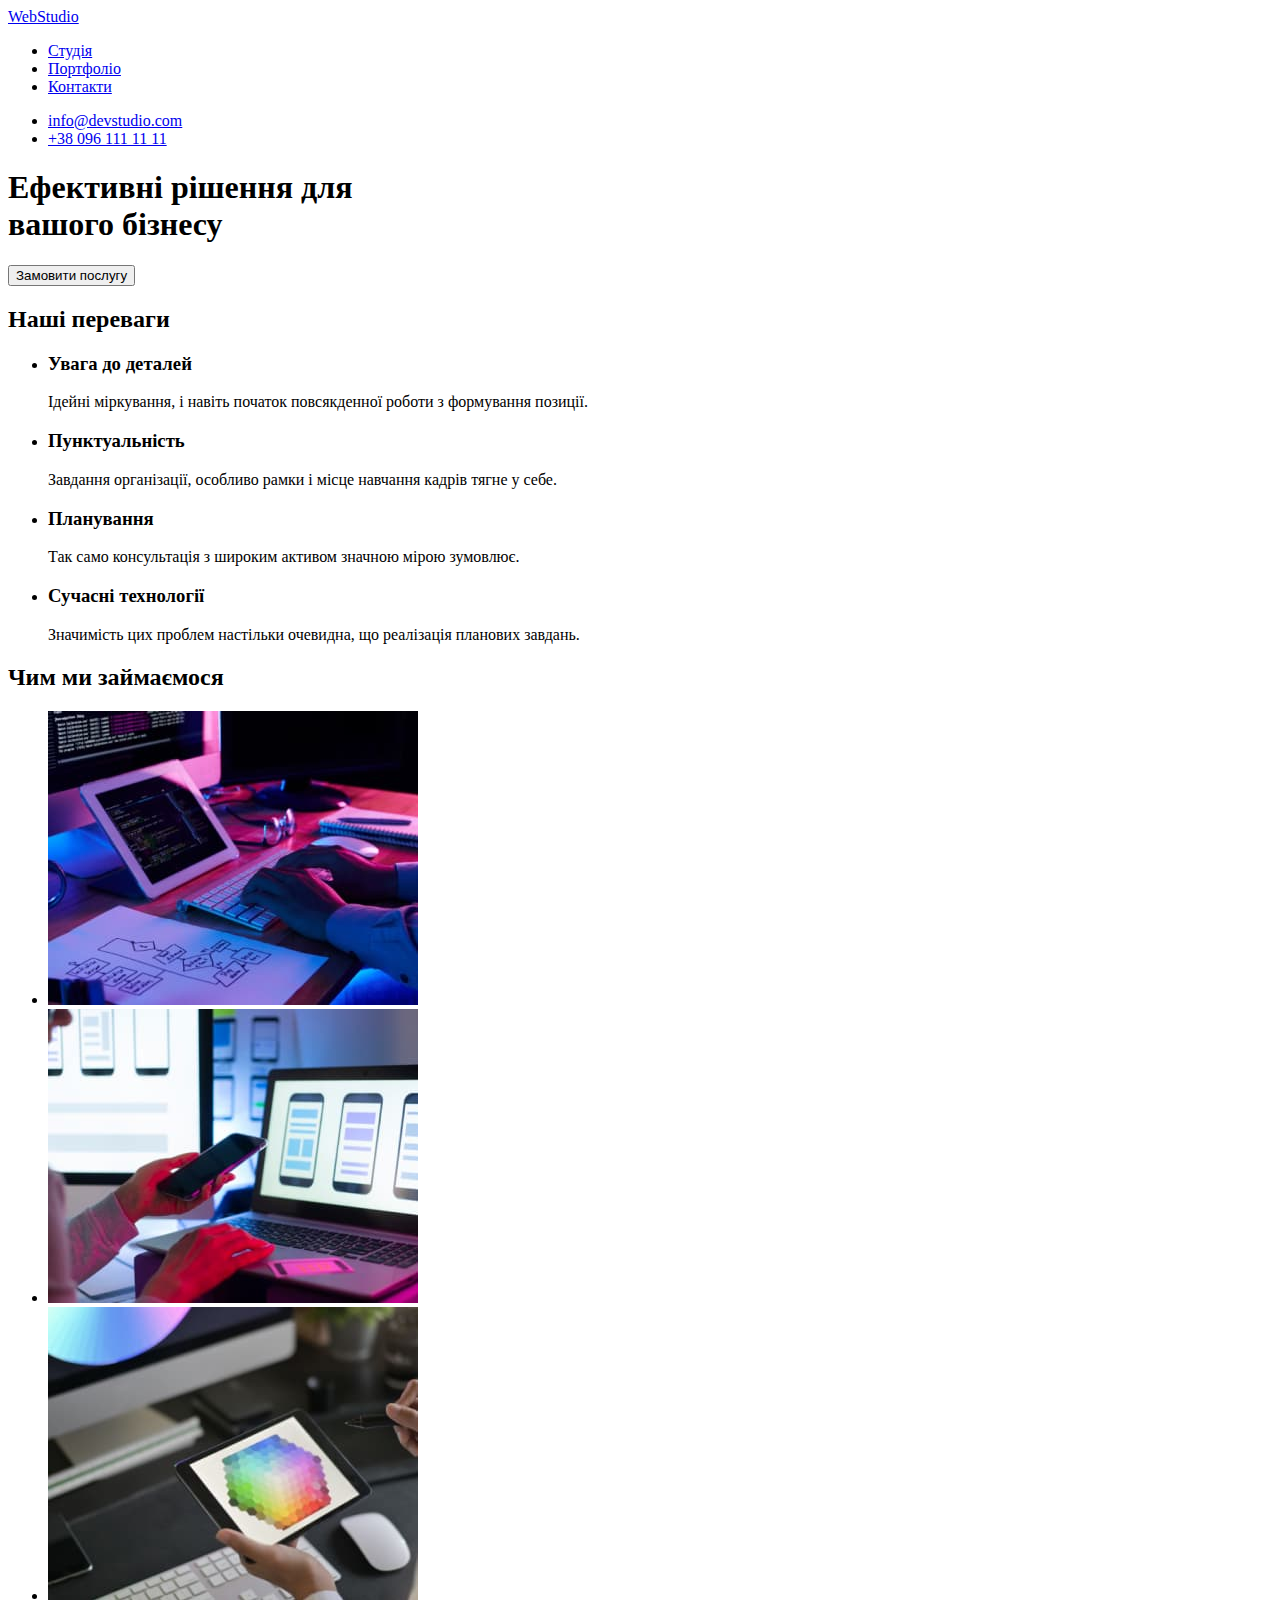
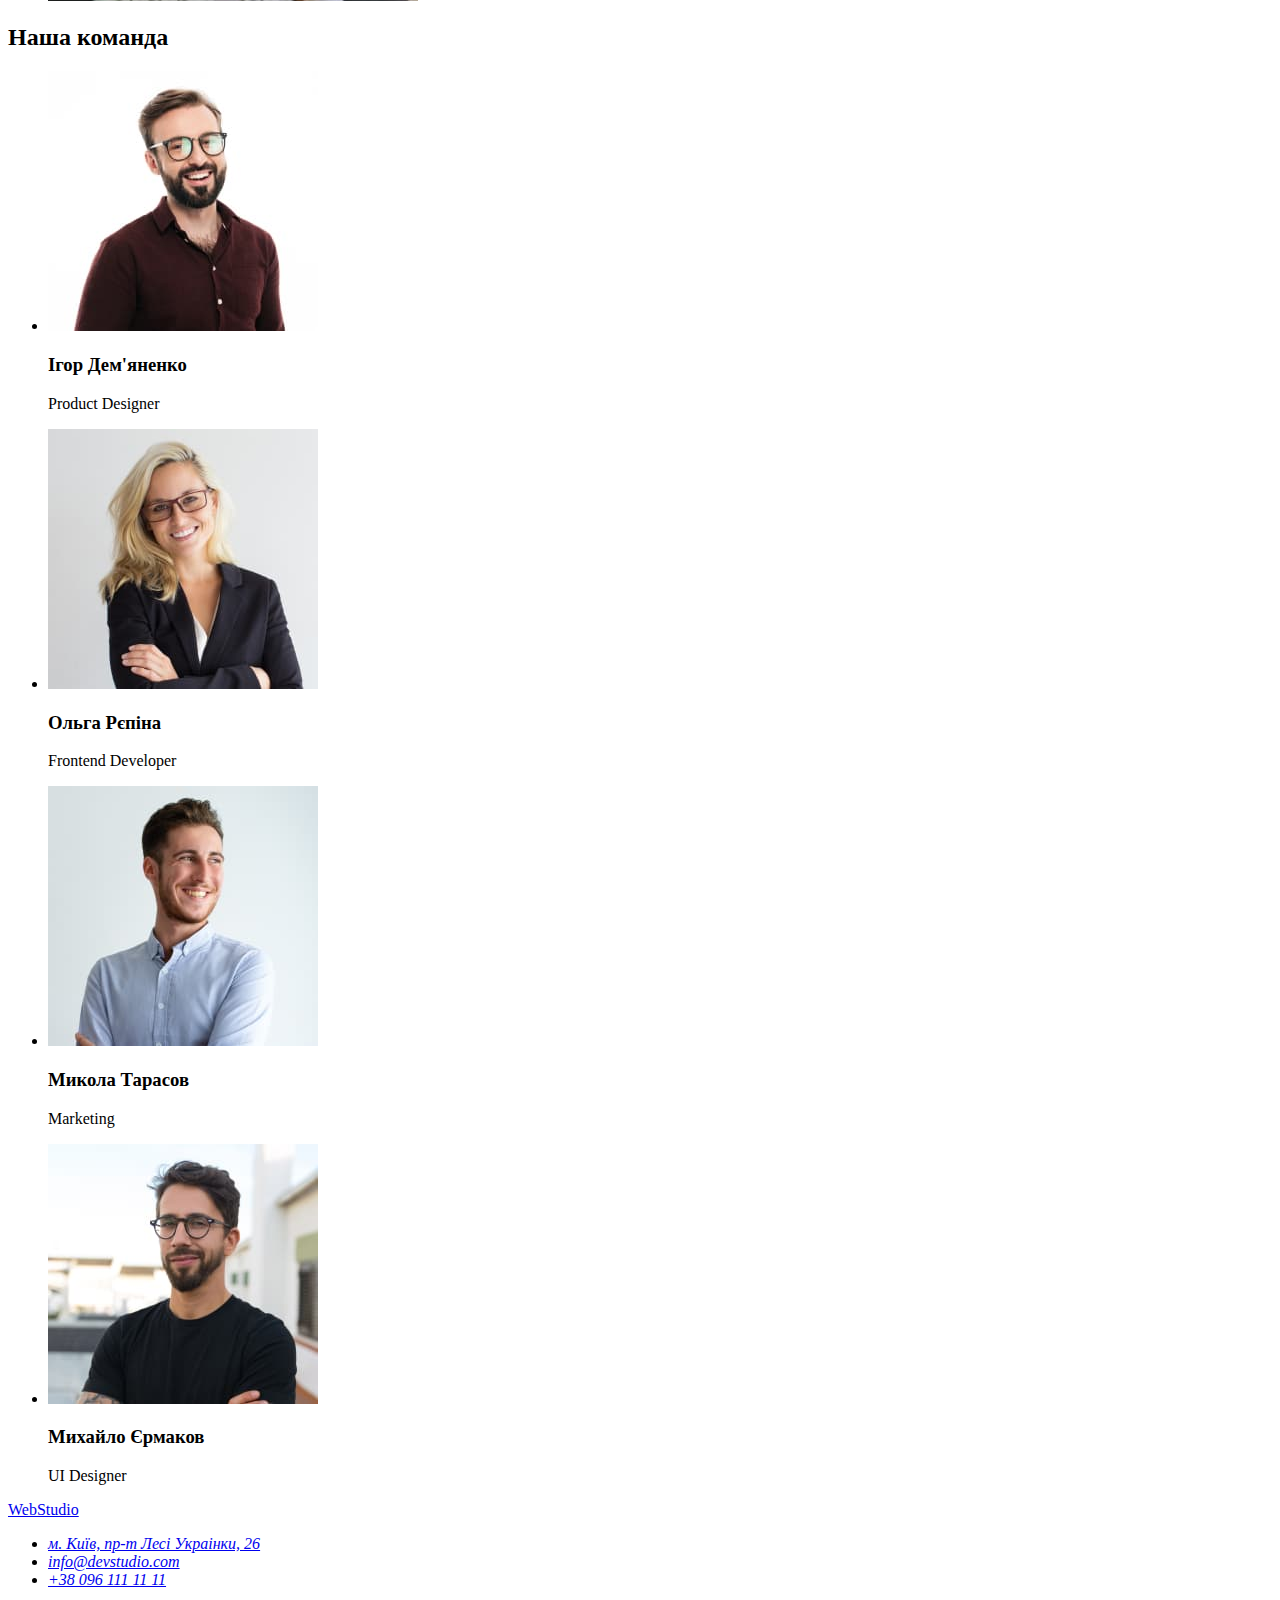
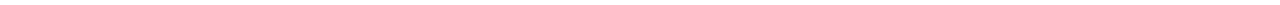
==== index.html @ ffdded72 "copy hw-01" ====
<!DOCTYPE html>
<html lang="uk">

<head>
    <meta charset="UTF-8">
    <meta http-equiv="X-UA-Compatible" content="IE=edge">
    <meta name="viewport" content="width=device-width, initial-scale=1.0">
    <title>Document</title>
</head>

<body>
    <header>
        <nav>
            <a href="./index.html">WebStudio</a>
            <ul>
                <li><a href="#">Студія</a></li>
                <li><a href="#">Портфоліо</a></li>
                <li><a href="#">Контакти</a></li>
            </ul>
        </nav>
        <ul>
            <li><a href="mailto:info@devstudio.com" lang="en">info@devstudio.com</a></li>
            <li><a href="tel:+380961111111">+38 096 111 11 11</a></li>
        </ul>
    </header>
    <main>
        <section>
            <h1>Ефективні рішення для <br> вашого бізнесу</h1>
            <button type="button">Замовити послугу</button>
        </section>
        <section>
            <h2>Наші переваги</h2>
            <ul>
                <li>
                    <h3>Увага до деталей</h3>
                    <p>Ідейні міркування, і навіть початок повсякденної роботи з формування позиції.</p>
                </li>
                <li>
                    <h3>Пунктуальність</h3>
                    <p>Завдання організації, особливо рамки і місце навчання кадрів тягне у себе.</p>
                </li>
                <li>
                    <h3>Планування</h3>
                    <p>Так само консультація з широким активом значною мірою зумовлює.</p>
                </li>
                <li>
                    <h3>Сучасні технології</h3>
                    <p>Значимість цих проблем настільки очевидна, що реалізація планових завдань.</p>
                </li>
            </ul>
        </section>
        <section>
            <h2>Чим ми займаємося</h2>
            <ul>
                <li>
                    <img src="./images/desktop.jpg" alt="розробка програм" width="370">
                </li>
                <li>
                    <img src="./images/mobile.jpg" alt="створення мобільних додатків" width="370">
                </li>
                <li>
                    <img src="./images/design.jpg" alt="розробка дизайну" width="370">
                </li>
            </ul>
        </section>
        <section>
            <h2>Наша команда</h2>
            <ul>
                <li>
                    <img src="./images/product_designer.jpg" alt="на фото посміхається хлопець в коричневій рубашці та окулярах" width="270">
                    <h3>Ігор Дем'яненко</h3>
                    <p lang="en" >Product Designer</p>
                </li>
                <li>
                    <img src="./images/frontend_developer.jpg" alt="на фото задоволена та стильно одягнена білявка в окулярах" width="270">
                    <h3>Ольга Рєпіна</h3>
                    <p lang="en">Frontend Developer</p>
                </li>
                <li>
                    <img src="./images/marketing.jpg" alt="на фото посміхається хлопець у світлій сорочці" width="270">
                    <h3>Микола Тарасов</h3>
                    <p lang="en">Marketing</p>
                </li>
                <li>
                    <img src="./images/ui_designer.jpg" alt="на фото хлопець у чорній футболці та окулярах з загадковим поглядом">
                    <h3>Михайло Єрмаков</h3>
                    <p lang="en">UI Designer</p>
                </li>
            </ul>
        </section>
    </main>
    <footer>
        <a href="./index.html">WebStudio</a>
        <address>
            <ul>
                <li>
                    <a href="https://goo.gl/maps/CPtrU1FHBa2aNyZL9" target="_blank" rel="noopener noreferrer nofollow">м. Київ, пр-т Лесі Украінки, 26</a>
                </li>
                <li>
                    <a href="mailto:info@devstudio.com" lang="en">info@devstudio.com</a>
                </li>
                <li>
                    <a href="tel:+380961111111">+38 096 111 11 11</a>
                </li>
            </ul>
          
        </address>
    </footer>
</body>

</html>
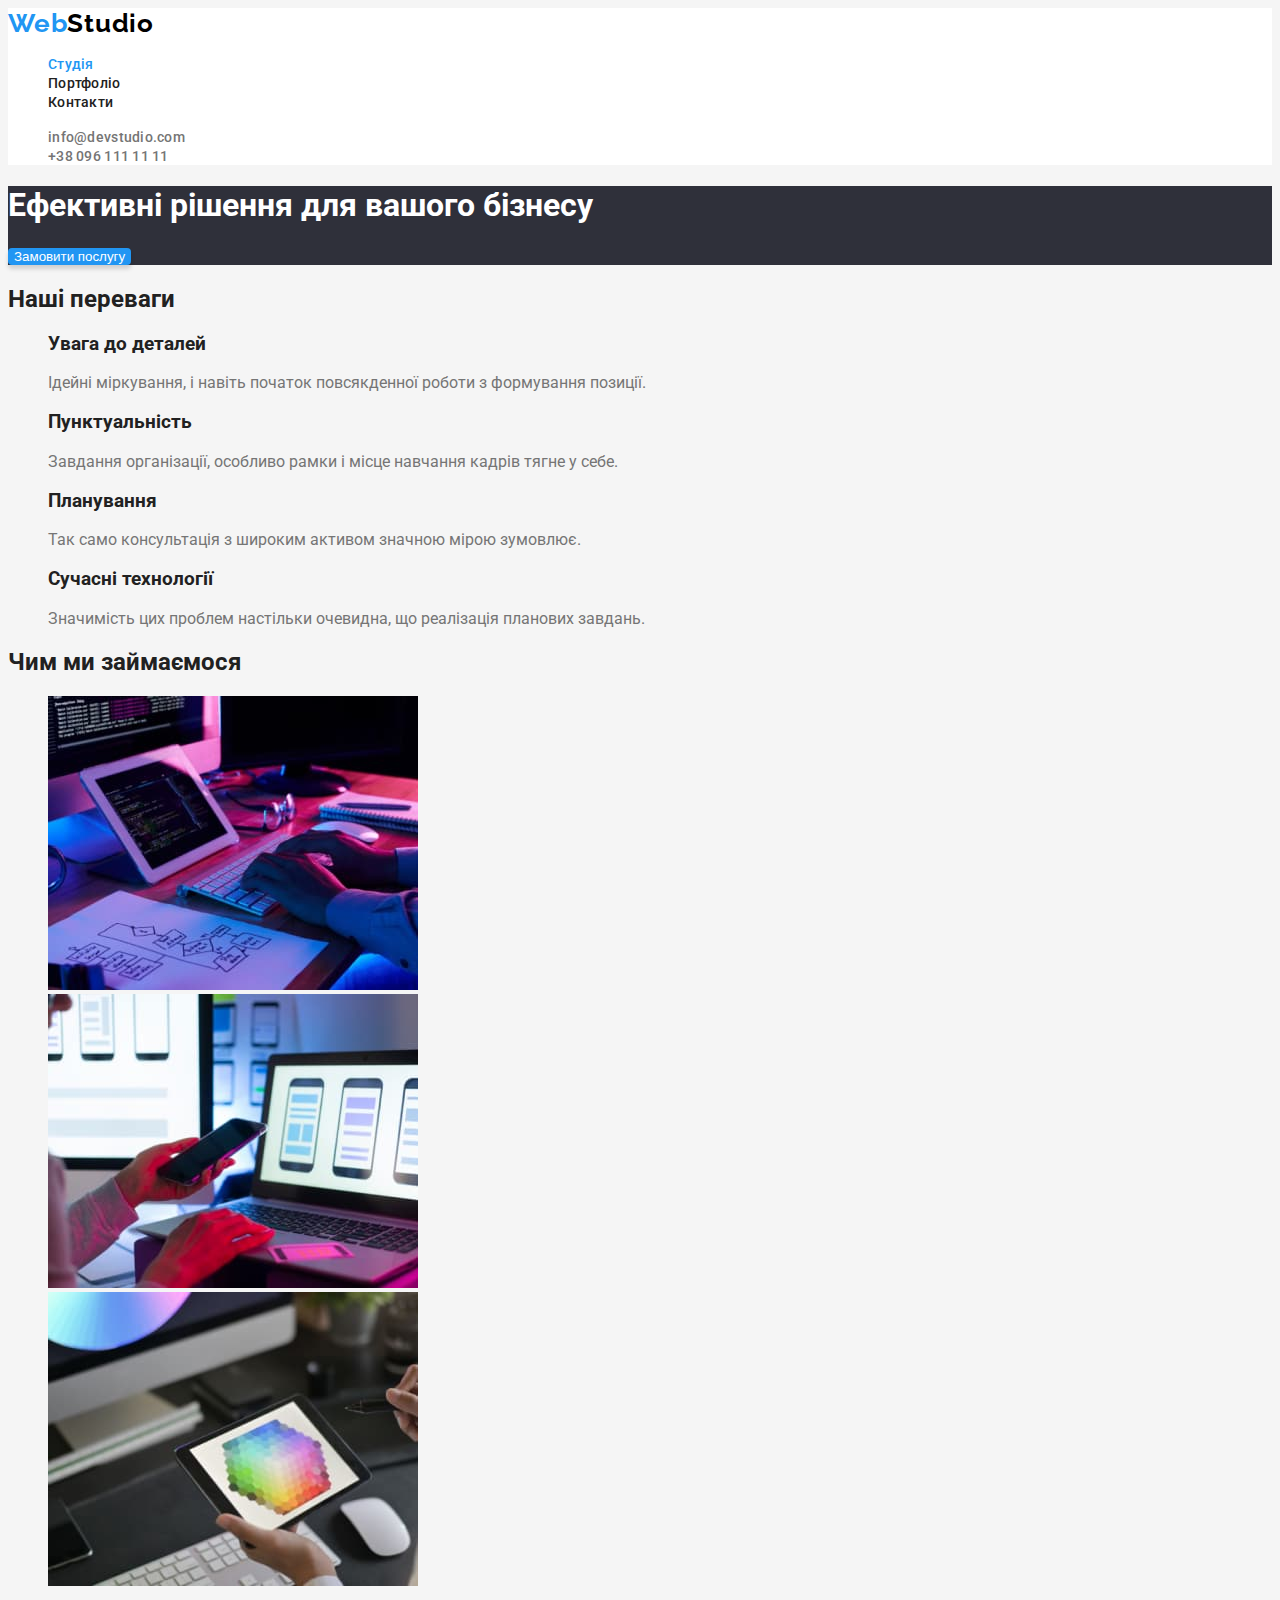
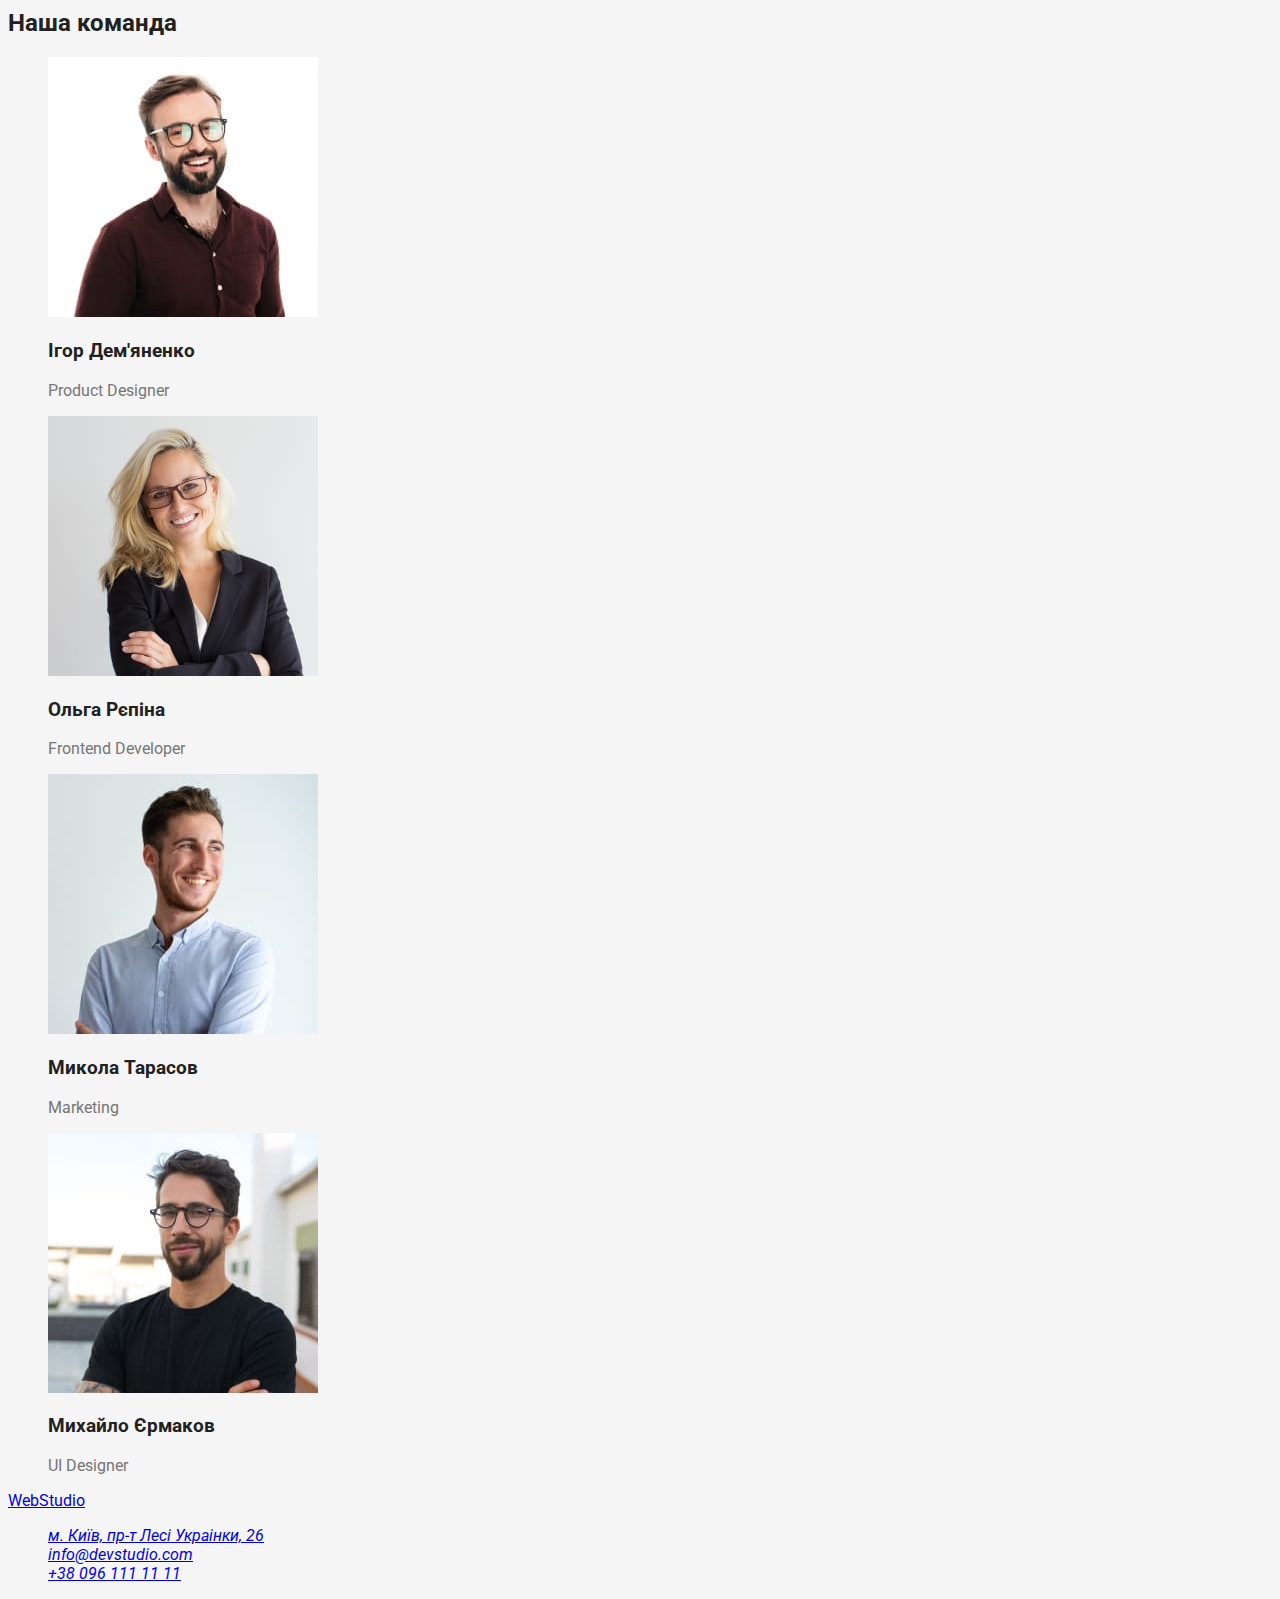
==== commit d21385ef: "added styles.css" ====
--- a/index.html
+++ b/index.html
@@ -5,53 +5,61 @@
     <meta charset="UTF-8">
     <meta http-equiv="X-UA-Compatible" content="IE=edge">
     <meta name="viewport" content="width=device-width, initial-scale=1.0">
+    <link rel="preconnect" href="https://fonts.googleapis.com">
+    <link rel="preconnect" href="https://fonts.gstatic.com" crossorigin>
+    <link href="https://fonts.googleapis.com/css2?family=Raleway:wght@700&family=Roboto:wght@400;500;700;900&display=swap"
+        rel="stylesheet">
+    <link rel="stylesheet" href="./css/styles.css">
     <title>Document</title>
 </head>
 
 <body>
-    <header>
+    <header class="const">
         <nav>
-            <a href="./index.html">WebStudio</a>
-            <ul>
-                <li><a href="#">Студія</a></li>
-                <li><a href="#">Портфоліо</a></li>
-                <li><a href="#">Контакти</a></li>
+            <a href="./index.html" class="logo"><span class="logo-accent">Web</span>Studio</a>
+            <ul class="site-nav list">
+                <li><a href="./index.html" class="link-primary link">Студія</a></li>
+                <li><a href="./portfolio.html" class="link">Портфоліо</a></li>
+                <li><a href="#" class="link">Контакти</a></li>
             </ul>
         </nav>
-        <ul>
-            <li><a href="mailto:info@devstudio.com" lang="en">info@devstudio.com</a></li>
-            <li><a href="tel:+380961111111">+38 096 111 11 11</a></li>
+        <ul class="list">
+            <li><a href="mailto:info@devstudio.com" lang="en" class="link">info@devstudio.com</a></li>
+            <li><a href="tel:+380961111111" class="link">+38 096 111 11 11</a></li>
         </ul>
     </header>
     <main>
-        <section>
-            <h1>Ефективні рішення для <br> вашого бізнесу</h1>
-            <button type="button">Замовити послугу</button>
+        <!-- hero-->
+        <section class="hero">
+            <h1 class="hero-title">Ефективні рішення для вашого бізнесу</h1>
+            <button type="button" class="button-primary">Замовити послугу</button>
         </section>
-        <section>
-            <h2>Наші переваги</h2>
-            <ul>
+        <!--переваги-->
+        <section class="section">
+            <h2 class="section-title">Наші переваги</h2>
+            <ul class="list feature-list">
                 <li>
-                    <h3>Увага до деталей</h3>
+                    <h3 class="title">Увага до деталей</h3>
                     <p>Ідейні міркування, і навіть початок повсякденної роботи з формування позиції.</p>
                 </li>
                 <li>
-                    <h3>Пунктуальність</h3>
+                    <h3 class="title">Пунктуальність</h3>
                     <p>Завдання організації, особливо рамки і місце навчання кадрів тягне у себе.</p>
                 </li>
                 <li>
-                    <h3>Планування</h3>
+                    <h3 class="title">Планування</h3>
                     <p>Так само консультація з широким активом значною мірою зумовлює.</p>
                 </li>
                 <li>
-                    <h3>Сучасні технології</h3>
+                    <h3 class="title">Сучасні технології</h3>
                     <p>Значимість цих проблем настільки очевидна, що реалізація планових завдань.</p>
                 </li>
             </ul>
         </section>
-        <section>
-            <h2>Чим ми займаємося</h2>
-            <ul>
+        <!--що ми робимо-->
+        <section class="section">
+            <h2 class="section-title">Чим ми займаємося</h2>
+            <ul class="list work-list">
                 <li>
                     <img src="./images/desktop.jpg" alt="розробка програм" width="370">
                 </li>
@@ -63,27 +71,28 @@
                 </li>
             </ul>
         </section>
-        <section>
-            <h2>Наша команда</h2>
-            <ul>
+        <!--наша команда-->
+        <section class="section">
+            <h2 class="section-title">Наша команда</h2>
+            <ul class="list team-list">
                 <li>
-                    <img src="./images/product_designer.jpg" alt="на фото посміхається хлопець в коричневій рубашці та окулярах" width="270">
-                    <h3>Ігор Дем'яненко</h3>
+                    <img src="./images/product-designer.jpg" alt="на фото посміхається хлопець в коричневій рубашці та окулярах" width="270">
+                    <h3 class="title">Ігор Дем'яненко</h3>
                     <p lang="en" >Product Designer</p>
                 </li>
                 <li>
-                    <img src="./images/frontend_developer.jpg" alt="на фото задоволена та стильно одягнена білявка в окулярах" width="270">
-                    <h3>Ольга Рєпіна</h3>
+                    <img src="./images/frontend-developer.jpg" alt="на фото задоволена та стильно одягнена білявка в окулярах" width="270">
+                    <h3 class="title">Ольга Рєпіна</h3>
                     <p lang="en">Frontend Developer</p>
                 </li>
                 <li>
                     <img src="./images/marketing.jpg" alt="на фото посміхається хлопець у світлій сорочці" width="270">
-                    <h3>Микола Тарасов</h3>
+                    <h3 class="title">Микола Тарасов</h3>
                     <p lang="en">Marketing</p>
                 </li>
                 <li>
-                    <img src="./images/ui_designer.jpg" alt="на фото хлопець у чорній футболці та окулярах з загадковим поглядом">
-                    <h3>Михайло Єрмаков</h3>
+                    <img src="./images/ui-designer.jpg" alt="на фото хлопець у чорній футболці та окулярах з загадковим поглядом">
+                    <h3 class="title">Михайло Єрмаков</h3>
                     <p lang="en">UI Designer</p>
                 </li>
             </ul>
@@ -92,7 +101,7 @@
     <footer>
         <a href="./index.html">WebStudio</a>
         <address>
-            <ul>
+            <ul class="list">
                 <li>
                     <a href="https://goo.gl/maps/CPtrU1FHBa2aNyZL9" target="_blank" rel="noopener noreferrer nofollow">м. Київ, пр-т Лесі Украінки, 26</a>
                 </li>
--- a/css/styles.css
+++ b/css/styles.css
@@ -0,0 +1,102 @@
+:root {
+    --primary-text-color: #757575;
+    --title-text-color: #212121;
+    --accent-color: #2196F3;
+    --primary-bg-color: #F5F5F5;
+    --second-bg-color: #2F303A;
+    --white-color: #FFFFFF;
+}
+/* білий rgba(255, 255, 255, 0.6) */
+/* bg-color footer hero: #2F303A; */
+
+body {
+    font-family: 'Roboto', sans-serif;
+    color: var(--primary-text-color);
+    background-color: var(--primary-bg-color);
+}
+
+.const {
+    background-color: #FFFFFF;
+}
+
+.logo {
+    font-family: 'Raleway', sans-serif;
+    font-weight: 700; 
+    font-size: 26px;
+    line-height: 1,1923;
+    letter-spacing: 0.03em;
+    color: #000000;
+    text-decoration: none;
+}
+.logo-accent {
+    color: var(--accent-color);
+}  
+
+/* site nav */
+
+.link {
+    font-weight: 500;
+    font-size: 14px;
+    line-height: 1,1428;
+    letter-spacing: 0.02em;
+    text-decoration: none;
+    color: currentColor;
+} 
+
+.site-nav .link {
+    color: var(--title-text-color);
+}
+.site-nav .link-primary,
+.link:hover,
+.link:focus {
+    color: var(--accent-color);
+}
+
+/* секції та секції-заголовки */
+
+.hero {
+    background-color: var(--second-bg-color);
+}
+.hero-title{
+    color: var(--white-color);
+}
+/* не знаю чому не підключається і не спрацьовує клас */
+
+.button {
+    color: var(--title-text-color);
+    background: #F5F4FA;
+    border-radius: 4px;
+    border: none;
+}
+.button-primary {
+    color: var(--white-color);
+    background-color: var(--accent-color);
+    box-shadow: 0px 4px 4px rgba(0, 0, 0, 0.15);
+    border-radius: 4px;
+    border: none;
+}
+.button:hover,
+.button:focus {
+    color: var(--white-color);
+    background-color: var(--accent-color);
+}
+
+.section {
+
+}
+.list {
+    list-style: none;
+}
+.section-title {
+    color: var(--title-text-color);
+}
+.feature-list .title,
+.team-list .title {
+    color: var(--title-text-color);
+}
+
+/* page portfolio.html */
+
+
+
+
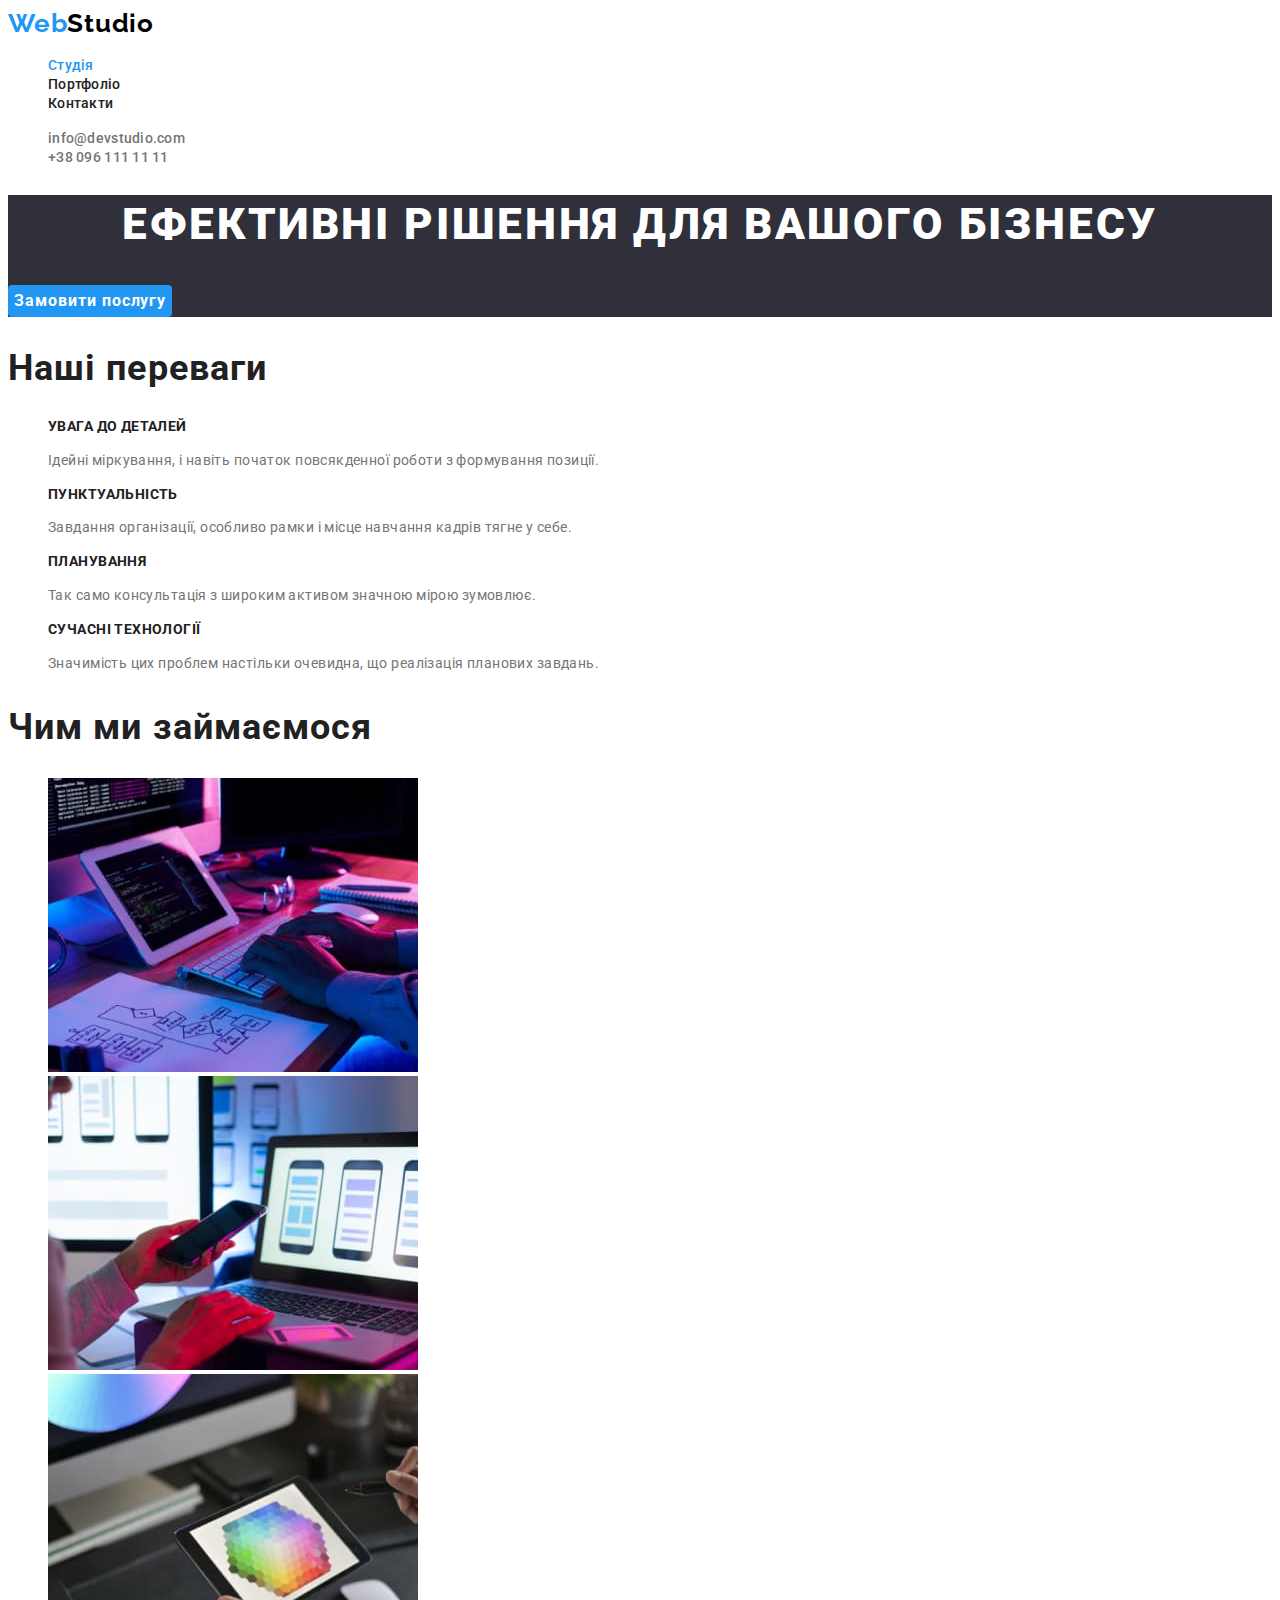
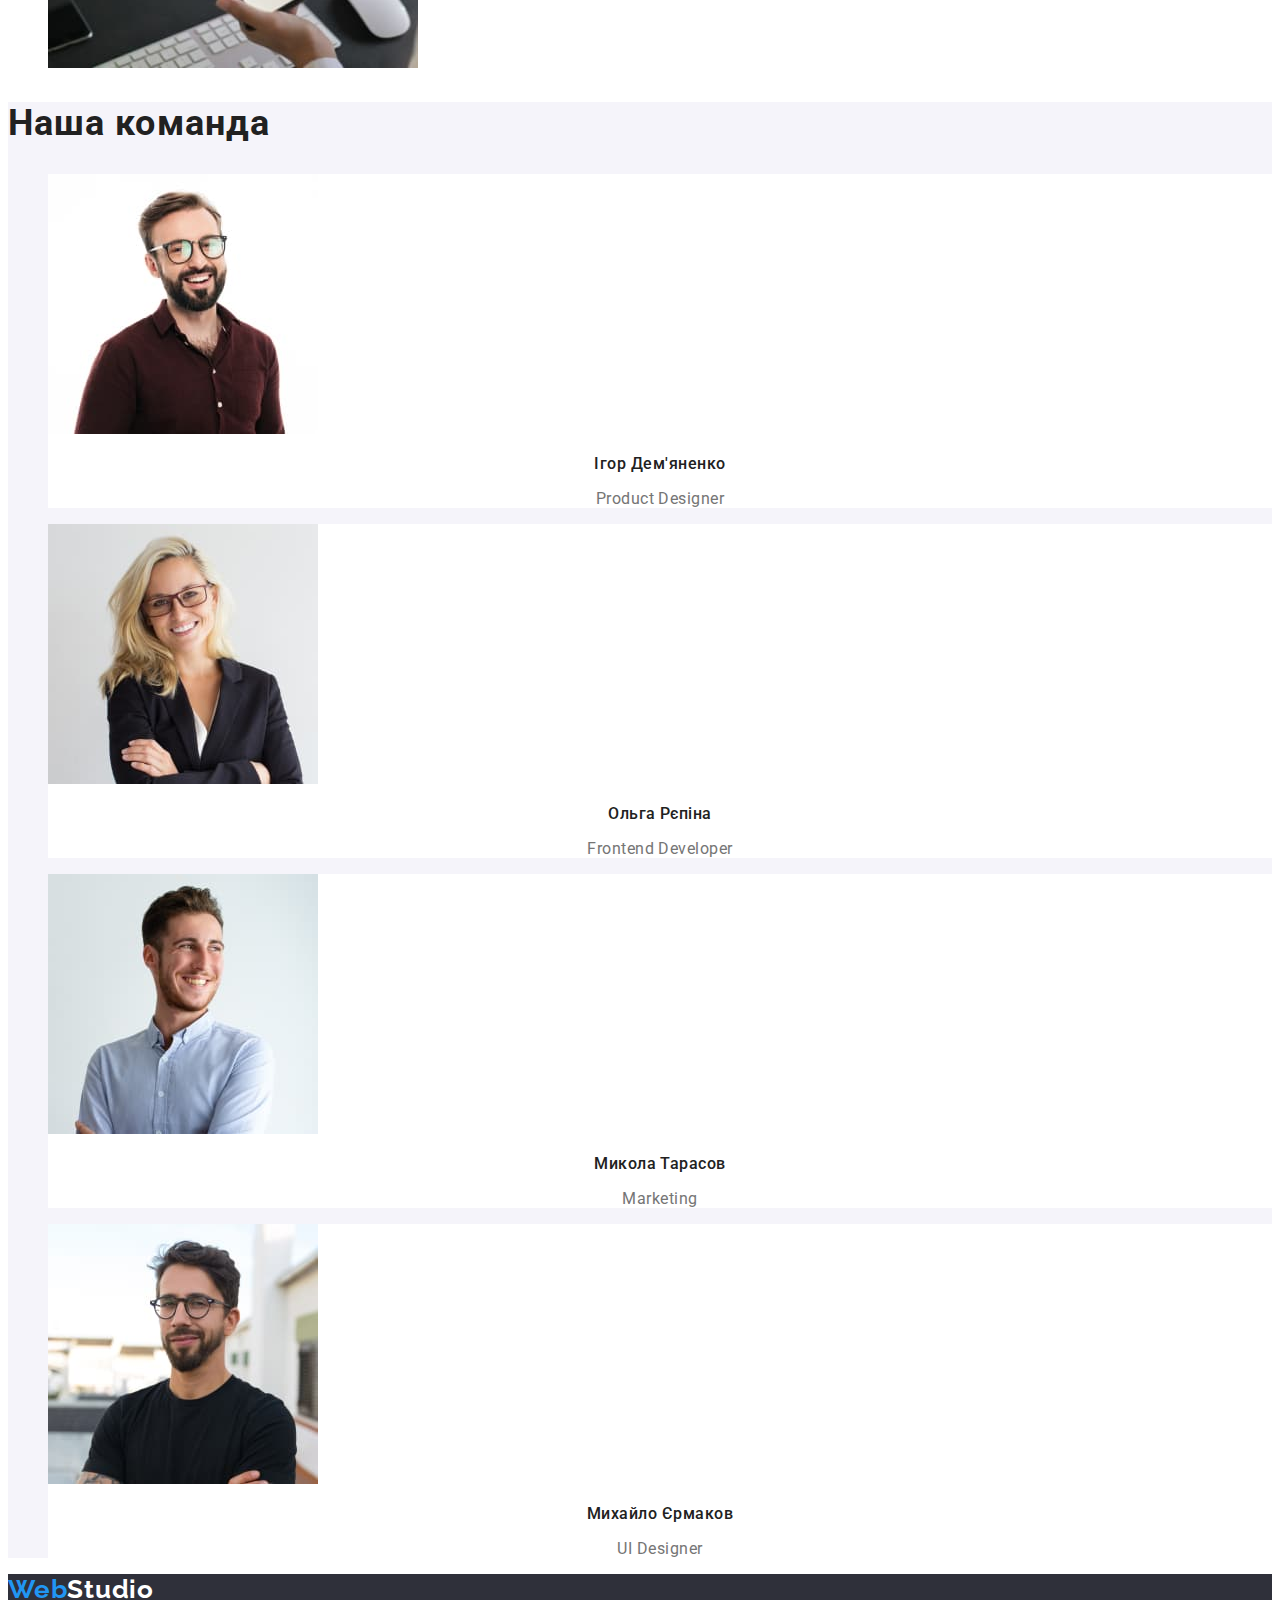
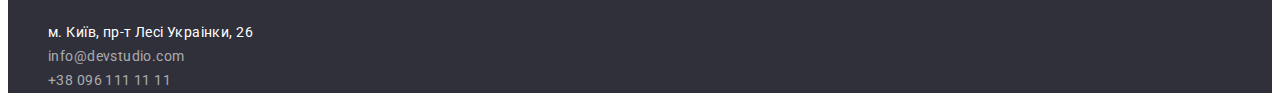
==== commit 004c6da4: "edited html&css" ====
--- a/index.html
+++ b/index.html
@@ -5,20 +5,20 @@
     <meta charset="UTF-8">
     <meta http-equiv="X-UA-Compatible" content="IE=edge">
     <meta name="viewport" content="width=device-width, initial-scale=1.0">
+    <title>Document</title>
     <link rel="preconnect" href="https://fonts.googleapis.com">
     <link rel="preconnect" href="https://fonts.gstatic.com" crossorigin>
     <link href="https://fonts.googleapis.com/css2?family=Raleway:wght@700&family=Roboto:wght@400;500;700;900&display=swap"
         rel="stylesheet">
     <link rel="stylesheet" href="./css/styles.css">
-    <title>Document</title>
 </head>
 
 <body>
-    <header class="const">
+    <header class="hat">
         <nav>
-            <a href="./index.html" class="logo"><span class="logo-accent">Web</span>Studio</a>
+            <a href="./index.html" class="logo">Web<span class="black-studio">Studio</span></a>
             <ul class="site-nav list">
-                <li><a href="./index.html" class="link-primary link">Студія</a></li>
+                <li><a href="./index.html" class="link current">Студія</a></li>
                 <li><a href="./portfolio.html" class="link">Портфоліо</a></li>
                 <li><a href="#" class="link">Контакти</a></li>
             </ul>
@@ -29,90 +29,116 @@
         </ul>
     </header>
     <main>
-        <!-- hero-->
+        <!------------------------------------hero------------------------------------>
         <section class="hero">
             <h1 class="hero-title">Ефективні рішення для вашого бізнесу</h1>
-            <button type="button" class="button-primary">Замовити послугу</button>
+            <button type="button" class="button-accent">Замовити послугу</button>
         </section>
-        <!--переваги-->
-        <section class="section">
-            <h2 class="section-title">Наші переваги</h2>
-            <ul class="list feature-list">
+        <!----------------------------------переваги----------------------------------->
+        <section class="section excellence">
+            <h2 class="section-title hidden">Наші переваги</h2>
+            <ul class="list excellence-list">
                 <li>
-                    <h3 class="title">Увага до деталей</h3>
-                    <p>Ідейні міркування, і навіть початок повсякденної роботи з формування позиції.</p>
+                    <h3 class="excellence-title">Увага до деталей</h3>
+                    <p class="excellence-text">Ідейні міркування, і навіть початок повсякденної роботи з формування позиції.</p>
                 </li>
                 <li>
-                    <h3 class="title">Пунктуальність</h3>
-                    <p>Завдання організації, особливо рамки і місце навчання кадрів тягне у себе.</p>
+                    <h3 class="excellence-title">Пунктуальність</h3>
+                    <p class="excellence-text">Завдання організації, особливо рамки і місце навчання кадрів тягне у себе.</p>
                 </li>
                 <li>
-                    <h3 class="title">Планування</h3>
-                    <p>Так само консультація з широким активом значною мірою зумовлює.</p>
+                    <h3 class="excellence-title">Планування</h3>
+                    <p class="excellence-text">Так само консультація з широким активом значною мірою зумовлює.</p>
                 </li>
                 <li>
-                    <h3 class="title">Сучасні технології</h3>
-                    <p>Значимість цих проблем настільки очевидна, що реалізація планових завдань.</p>
+                    <h3 class="excellence-title">Сучасні технології</h3>
+                    <p class="excellence-text">Значимість цих проблем настільки очевидна, що реалізація планових завдань.</p>
                 </li>
             </ul>
         </section>
-        <!--що ми робимо-->
-        <section class="section">
+        <!----------------------------------що ми робимо------------------------------>
+        <section class="section work">
             <h2 class="section-title">Чим ми займаємося</h2>
             <ul class="list work-list">
                 <li>
-                    <img src="./images/desktop.jpg" alt="розробка програм" width="370">
+                    <img src="./images/desktop.jpg" 
+                         alt="розробка програм" 
+                         width="370"
+                         height="294">
                 </li>
                 <li>
-                    <img src="./images/mobile.jpg" alt="створення мобільних додатків" width="370">
+                    <img src="./images/mobile.jpg" 
+                         alt="створення мобільних додатків" 
+                         width="370"
+                         height="294">
                 </li>
                 <li>
-                    <img src="./images/design.jpg" alt="розробка дизайну" width="370">
+                    <img src="./images/design.jpg" 
+                         alt="розробка дизайну" 
+                         width="370"
+                         height="294">
                 </li>
             </ul>
         </section>
-        <!--наша команда-->
-        <section class="section">
+        <!-------------------------------------- команда--------------------------------->
+        <section class="section team">
             <h2 class="section-title">Наша команда</h2>
             <ul class="list team-list">
-                <li>
-                    <img src="./images/product-designer.jpg" alt="на фото посміхається хлопець в коричневій рубашці та окулярах" width="270">
-                    <h3 class="title">Ігор Дем'яненко</h3>
-                    <p lang="en" >Product Designer</p>
+                <li class="team-card">
+                    <img src="./images/product-designer.jpg" 
+                         alt="на фото посміхається хлопець в коричневій рубашці та окулярах" 
+                         width="270" 
+                         height="260">
+                    <h3 class="team-title">Ігор Дем'яненко</h3>
+                    <p lang="en" class="team-text">Product Designer</p>
                 </li>
-                <li>
-                    <img src="./images/frontend-developer.jpg" alt="на фото задоволена та стильно одягнена білявка в окулярах" width="270">
-                    <h3 class="title">Ольга Рєпіна</h3>
-                    <p lang="en">Frontend Developer</p>
+                <li class="team-card">
+                    <img src="./images/frontend-developer.jpg" 
+                         alt="на фото задоволена та стильно одягнена білявка в окулярах" 
+                         width="270" 
+                         height="260">
+                    <h3 class="team-title">Ольга Рєпіна</h3>
+                    <p lang="en" class="team-text">Frontend Developer</p>
                 </li>
-                <li>
-                    <img src="./images/marketing.jpg" alt="на фото посміхається хлопець у світлій сорочці" width="270">
-                    <h3 class="title">Микола Тарасов</h3>
-                    <p lang="en">Marketing</p>
+                <li class="team-card">
+                    <img src="./images/marketing.jpg" 
+                         alt="на фото посміхається хлопець у світлій сорочці" 
+                         width="270" 
+                         height="260">
+                    <h3 class="team-title">Микола Тарасов</h3>
+                    <p lang="en" class="team-text">Marketing</p>
                 </li>
-                <li>
-                    <img src="./images/ui-designer.jpg" alt="на фото хлопець у чорній футболці та окулярах з загадковим поглядом">
-                    <h3 class="title">Михайло Єрмаков</h3>
-                    <p lang="en">UI Designer</p>
+                <li class="team-card">
+                    <img src="./images/ui-designer.jpg" 
+                         alt="на фото хлопець у чорній футболці та окулярах з загадковим поглядом"
+                         width="270" 
+                         height="260">
+                    <h3 class="team-title">Михайло Єрмаков</h3>
+                    <p class="team-text" lang="en">UI Designer</p>
                 </li>
             </ul>
         </section>
     </main>
-    <footer>
-        <a href="./index.html">WebStudio</a>
-        <address>
+
+    <footer class="floor">
+        <a href="./index.html" class="logo">Web<span class="white-studio">Studio</span></a>
+        <address class="contacts">
             <ul class="list">
                 <li>
-                    <a href="https://goo.gl/maps/CPtrU1FHBa2aNyZL9" target="_blank" rel="noopener noreferrer nofollow">м. Київ, пр-т Лесі Украінки, 26</a>
+                    <a href="https://goo.gl/maps/CPtrU1FHBa2aNyZL9" 
+                       target="_blank" 
+                       rel="noopener noreferrer nofollow" 
+                       class="link highlighter">м. Київ, пр-т Лесі Украінки, 26</a>
                 </li>
                 <li>
-                    <a href="mailto:info@devstudio.com" lang="en">info@devstudio.com</a>
+                    <a href="mailto:info@devstudio.com" lang="en" 
+                       class="link">info@devstudio.com</a>
                 </li>
                 <li>
-                    <a href="tel:+380961111111">+38 096 111 11 11</a>
+                    <a href="tel:+380961111111" 
+                       class="link">+38 096 111 11 11</a>
                 </li>
             </ul>
-          
         </address>
     </footer>
 </body>
--- a/css/styles.css
+++ b/css/styles.css
@@ -2,101 +2,195 @@
     --primary-text-color: #757575;
     --title-text-color: #212121;
     --accent-color: #2196F3;
-    --primary-bg-color: #F5F5F5;
+    --text-and-primary-bg-white-color: #FFFFFF;
     --second-bg-color: #2F303A;
-    --white-color: #FFFFFF;
+    --black-text-color-logo: #000000;
+    --buttons-and-bg-color:#F5F4FA;
 }
-/* білий rgba(255, 255, 255, 0.6) */
-/* bg-color footer hero: #2F303A; */
+
 
 body {
+    color: var(--primary-text-color);
+    background-color: var(--text-and-primary-bg-white-color);
     font-family: 'Roboto', sans-serif;
-    color: var(--primary-text-color);
-    background-color: var(--primary-bg-color);
+}
+.list {
+    list-style: none;
 }
 
-.const {
-    background-color: #FFFFFF;
+/* ----------------------------------------шапка--------------- */
+
+.hat {
+    background-color: var(--text-and-primary-bg-white-color);
 }
 
 .logo {
+    color: var(--accent-color);
     font-family: 'Raleway', sans-serif;
     font-weight: 700; 
     font-size: 26px;
-    line-height: 1,1923;
+    line-height: 1.19;
     letter-spacing: 0.03em;
-    color: #000000;
     text-decoration: none;
 }
-.logo-accent {
-    color: var(--accent-color);
+.black-studio {
+    color: var(--black-text-color-logo);
 }  
 
-/* site nav */
+/*------------------------------------------ site nav ------------------*/
 
 .link {
+    color: var(--primary-text-color);
     font-weight: 500;
     font-size: 14px;
-    line-height: 1,1428;
+    line-height: 1.14;
     letter-spacing: 0.02em;
     text-decoration: none;
-    color: currentColor;
 } 
-
 .site-nav .link {
     color: var(--title-text-color);
 }
-.site-nav .link-primary,
+.site-nav .link.current,
 .link:hover,
 .link:focus {
     color: var(--accent-color);
 }
 
-/* секції та секції-заголовки */
+/* ----------------------------------------------------hero------------- */
 
 .hero {
     background-color: var(--second-bg-color);
+    }
+.hero-title{
+    color: var(--text-and-primary-bg-white-color);
+    font-weight: 900;
+    font-size: 44px;
+    line-height: 1.36;
+    letter-spacing: 0.06em;
+    text-align: center;
+    text-transform: uppercase;
 }
-.hero-title{
-    color: var(--white-color);
-}
-/* не знаю чому не підключається і не спрацьовує клас */
+/*----------------------------------------------------кнопки--------------*/
 
-.button {
+.buttons {
     color: var(--title-text-color);
-    background: #F5F4FA;
+    background-color: var(--buttons-and-bg-color);
+    font-family: inherit;
+    font-weight: 500;
+    font-size: 16px;
+    line-height: 1.63;
+    text-align: center;
+    letter-spacing: 0.03em;
     border-radius: 4px;
     border: none;
+    cursor: pointer;
 }
-.button-primary {
-    color: var(--white-color);
+.button-accent {
+    color: var(--text-and-primary-bg-white-color);
     background-color: var(--accent-color);
-    box-shadow: 0px 4px 4px rgba(0, 0, 0, 0.15);
+    font-family: inherit;
+    font-weight: 700;
+    font-size: 16px;
+    line-height: 1.88;
+    letter-spacing: 0.06em;
     border-radius: 4px;
     border: none;
+    cursor: pointer;
 }
-.button:hover,
-.button:focus {
-    color: var(--white-color);
+.buttons:hover,
+.buttons:focus {
+    color: var(--text-and-primary-bg-white-color);
     background-color: var(--accent-color);
 }
 
-.section {
+/* ------------------------------секції та заголовки-секцій-------*/
 
-}
-.list {
-    list-style: none;
-}
 .section-title {
     color: var(--title-text-color);
+    font-size: 36px;
+    line-height: 1.17;
+    letter-spacing: 0.03em;
 }
-.feature-list .title,
-.team-list .title {
+
+/* -------------------------------------------переваги------------- */
+/* .hidden {
+
+} */
+.excellence-title {
     color: var(--title-text-color);
+    font-size: 14px;
+    line-height: 1.14;
+    letter-spacing: 0.03em;
+    text-transform: uppercase;
+}
+.excellence-text {
+    color: var(--primary-text-color);
+    font-weight: 400;
+    font-size: 14px;
+    line-height: 1.71;    
+    letter-spacing: 0.03em;
+}
+/* ------------------------------------------команда--------------- */
+
+.team {
+    background-color: var(--buttons-and-bg-color);
+}
+.team-card {
+    background-color: var(--text-and-primary-bg-white-color);
+}
+.team-title {
+    color: var(--title-text-color);
+    font-weight: 500;
+    font-size: 16px;
+    line-height: 1.19;
+    text-align: center;
+    letter-spacing: 0.03em;
+}
+.team-text {
+    font-weight: 400;
+    font-size: 16px;
+    line-height: 1.19;
+    text-align: center;
+    letter-spacing: 0.03em;
+}
+
+/* --------------------------------------------підлога------------- */
+
+.floor {
+    background-color: var(--second-bg-color);
+}
+.white-studio {
+    color: var(--text-and-primary-bg-white-color);
+}
+.contacts {
+    font-style: normal;
+}
+.contacts .link {
+    color: rgba(255, 255, 255, 0.6);
+    font-weight: 400;
+    line-height: 1.71;
+    letter-spacing: 0.03em;
+}
+.contacts .highlighter {
+    color: var(--text-and-primary-bg-white-color);
 }
 
 /* page portfolio.html */
 
+.portfolio-link { 
+    text-decoration: none;
+}
+.portfolio-title {
+    color: var(--title-text-color);
+    font-size: 18px;
+    line-height: 2;
+    letter-spacing: 0.06em;
+}
+.portfolio-text {
+    color: var(--primary-text-color);
+    line-height: 1.88;
+    letter-spacing: 0.03em;
+}
 
 
 
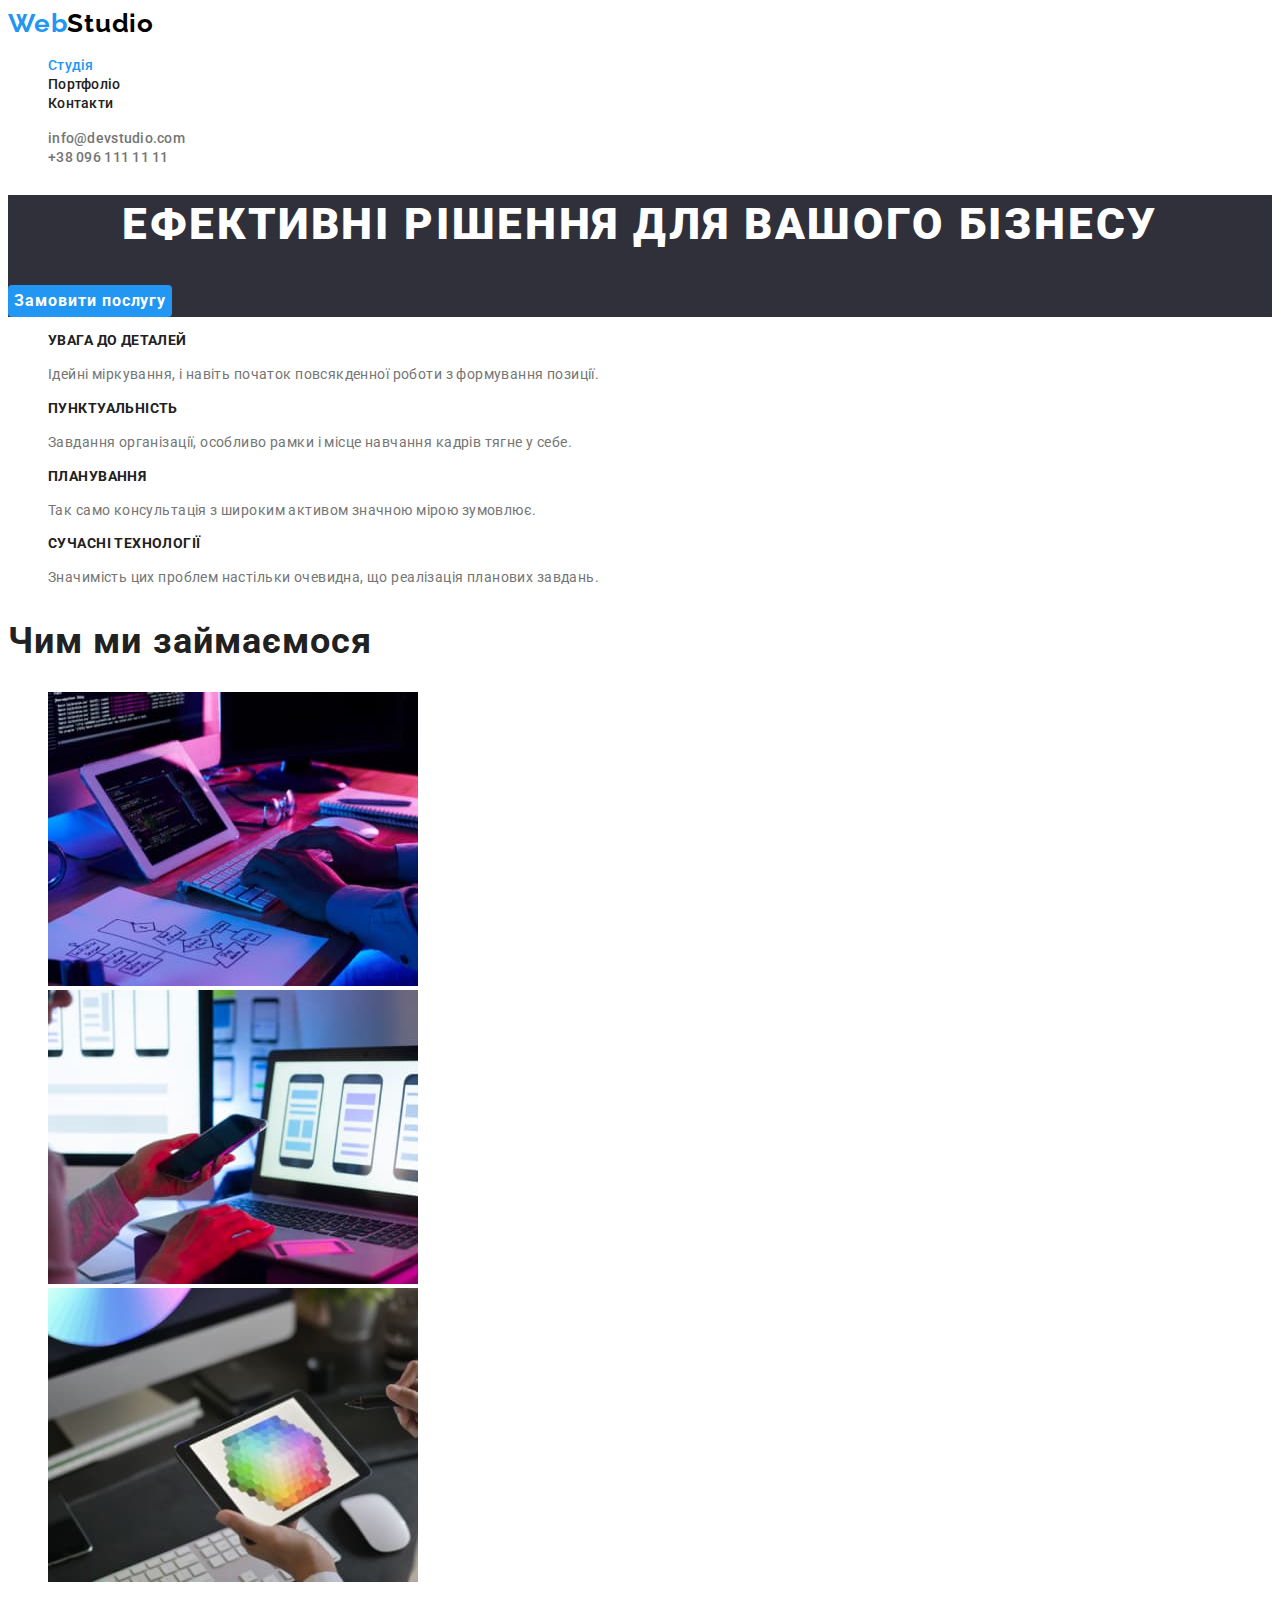
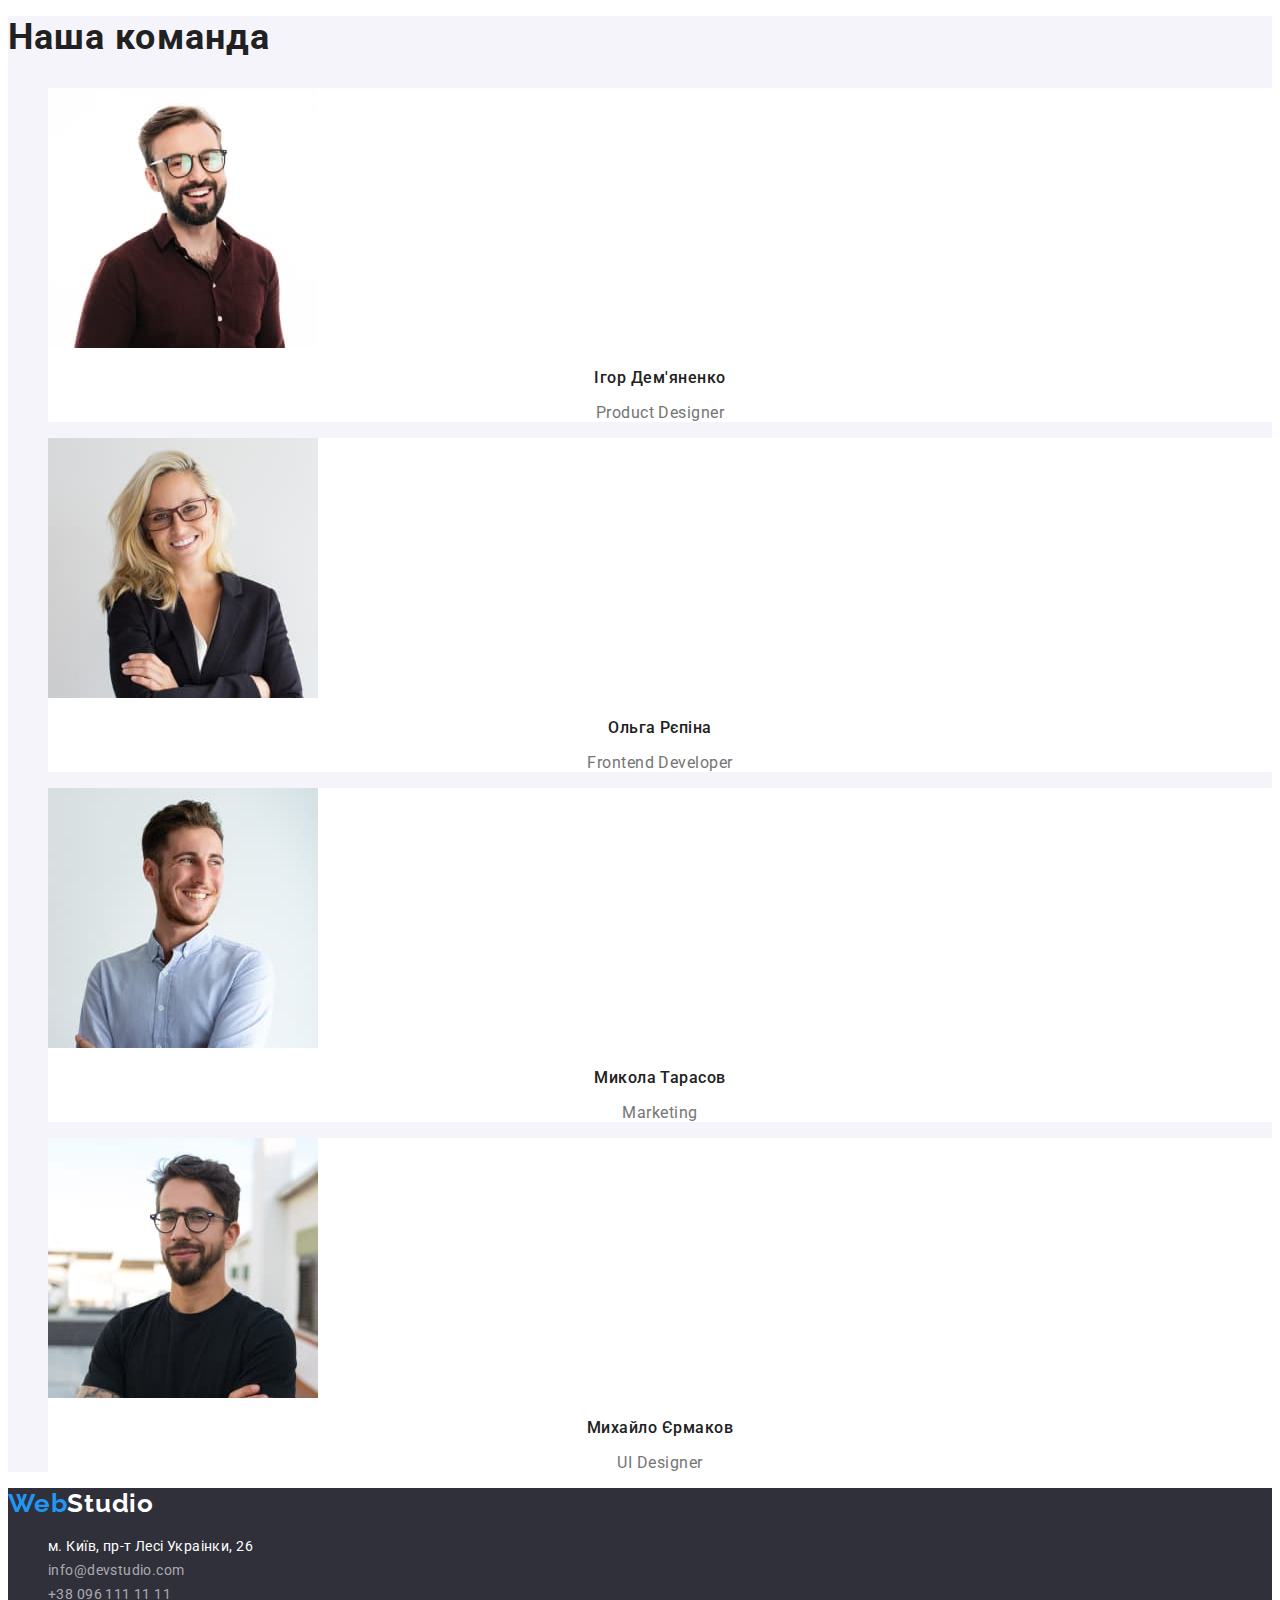
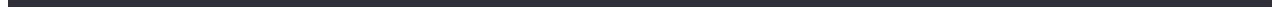
==== commit 3f616ac9: "done" ====
--- a/index.html
+++ b/index.html
@@ -1,146 +1,182 @@
 <!DOCTYPE html>
 <html lang="uk">
+  <head>
+    <meta charset="UTF-8" >
+    <meta http-equiv="X-UA-Compatible" content="IE=edge" >
+    <meta name="viewport" content="width=device-width, initial-scale=1.0" >
+    <title>Document</title>
+    <link rel="preconnect" href="https://fonts.googleapis.com" >
+    <link rel="preconnect" href="https://fonts.gstatic.com" crossorigin >
+    <link
+      href="https://fonts.googleapis.com/css2?family=Raleway:wght@700&family=Roboto:wght@400;500;700;900&display=swap"
+      rel="stylesheet"
+    >
+    <link rel="stylesheet" href="./css/styles.css" >
+  </head>
 
-<head>
-    <meta charset="UTF-8">
-    <meta http-equiv="X-UA-Compatible" content="IE=edge">
-    <meta name="viewport" content="width=device-width, initial-scale=1.0">
-    <title>Document</title>
-    <link rel="preconnect" href="https://fonts.googleapis.com">
-    <link rel="preconnect" href="https://fonts.gstatic.com" crossorigin>
-    <link href="https://fonts.googleapis.com/css2?family=Raleway:wght@700&family=Roboto:wght@400;500;700;900&display=swap"
-        rel="stylesheet">
-    <link rel="stylesheet" href="./css/styles.css">
-</head>
-
-<body>
+  <body>
     <header class="hat">
-        <nav>
-            <a href="./index.html" class="logo">Web<span class="black-studio">Studio</span></a>
-            <ul class="site-nav list">
-                <li><a href="./index.html" class="link current">Студія</a></li>
-                <li><a href="./portfolio.html" class="link">Портфоліо</a></li>
-                <li><a href="#" class="link">Контакти</a></li>
-            </ul>
-        </nav>
-        <ul class="list">
-            <li><a href="mailto:info@devstudio.com" lang="en" class="link">info@devstudio.com</a></li>
-            <li><a href="tel:+380961111111" class="link">+38 096 111 11 11</a></li>
+      <nav>
+        <a href="./index.html" class="logo"
+          >Web<span class="black-studio">Studio</span></a
+        >
+        <ul class="site-nav list">
+          <li><a href="./index.html" class="link current">Студія</a></li>
+          <li><a href="./portfolio.html" class="link">Портфоліо</a></li>
+          <li><a href="#" class="link">Контакти</a></li>
         </ul>
+      </nav>
+      <ul class="list">
+        <li>
+          <a href="mailto:info@devstudio.com" lang="en" class="link"
+            >info@devstudio.com</a
+          >
+        </li>
+        <li><a href="tel:+380961111111" class="link">+38 096 111 11 11</a></li>
+      </ul>
     </header>
     <main>
-        <!------------------------------------hero------------------------------------>
-        <section class="hero">
-            <h1 class="hero-title">Ефективні рішення для вашого бізнесу</h1>
-            <button type="button" class="button-accent">Замовити послугу</button>
-        </section>
-        <!----------------------------------переваги----------------------------------->
-        <section class="section excellence">
-            <h2 class="section-title hidden">Наші переваги</h2>
-            <ul class="list excellence-list">
-                <li>
-                    <h3 class="excellence-title">Увага до деталей</h3>
-                    <p class="excellence-text">Ідейні міркування, і навіть початок повсякденної роботи з формування позиції.</p>
-                </li>
-                <li>
-                    <h3 class="excellence-title">Пунктуальність</h3>
-                    <p class="excellence-text">Завдання організації, особливо рамки і місце навчання кадрів тягне у себе.</p>
-                </li>
-                <li>
-                    <h3 class="excellence-title">Планування</h3>
-                    <p class="excellence-text">Так само консультація з широким активом значною мірою зумовлює.</p>
-                </li>
-                <li>
-                    <h3 class="excellence-title">Сучасні технології</h3>
-                    <p class="excellence-text">Значимість цих проблем настільки очевидна, що реалізація планових завдань.</p>
-                </li>
-            </ul>
-        </section>
-        <!----------------------------------що ми робимо------------------------------>
-        <section class="section work">
-            <h2 class="section-title">Чим ми займаємося</h2>
-            <ul class="list work-list">
-                <li>
-                    <img src="./images/desktop.jpg" 
-                         alt="розробка програм" 
-                         width="370"
-                         height="294">
-                </li>
-                <li>
-                    <img src="./images/mobile.jpg" 
-                         alt="створення мобільних додатків" 
-                         width="370"
-                         height="294">
-                </li>
-                <li>
-                    <img src="./images/design.jpg" 
-                         alt="розробка дизайну" 
-                         width="370"
-                         height="294">
-                </li>
-            </ul>
-        </section>
-        <!-------------------------------------- команда--------------------------------->
-        <section class="section team">
-            <h2 class="section-title">Наша команда</h2>
-            <ul class="list team-list">
-                <li class="team-card">
-                    <img src="./images/product-designer.jpg" 
-                         alt="на фото посміхається хлопець в коричневій рубашці та окулярах" 
-                         width="270" 
-                         height="260">
-                    <h3 class="team-title">Ігор Дем'яненко</h3>
-                    <p lang="en" class="team-text">Product Designer</p>
-                </li>
-                <li class="team-card">
-                    <img src="./images/frontend-developer.jpg" 
-                         alt="на фото задоволена та стильно одягнена білявка в окулярах" 
-                         width="270" 
-                         height="260">
-                    <h3 class="team-title">Ольга Рєпіна</h3>
-                    <p lang="en" class="team-text">Frontend Developer</p>
-                </li>
-                <li class="team-card">
-                    <img src="./images/marketing.jpg" 
-                         alt="на фото посміхається хлопець у світлій сорочці" 
-                         width="270" 
-                         height="260">
-                    <h3 class="team-title">Микола Тарасов</h3>
-                    <p lang="en" class="team-text">Marketing</p>
-                </li>
-                <li class="team-card">
-                    <img src="./images/ui-designer.jpg" 
-                         alt="на фото хлопець у чорній футболці та окулярах з загадковим поглядом"
-                         width="270" 
-                         height="260">
-                    <h3 class="team-title">Михайло Єрмаков</h3>
-                    <p class="team-text" lang="en">UI Designer</p>
-                </li>
-            </ul>
-        </section>
+      <!--                                   hero                                 -->
+      <section class="hero">
+        <h1 class="hero-title">Ефективні рішення для вашого бізнесу</h1>
+        <button type="button" class="hero-button">Замовити послугу</button>
+      </section>
+      <!--                                  переваги                              -->
+      <section class="section excellence">
+        <h2 class="section-title visually-hidden">Наші переваги</h2>
+        <ul class="list excellence-list">
+          <li>
+            <h3 class="excellence-title">Увага до деталей</h3>
+            <p class="excellence-text">
+              Ідейні міркування, і навіть початок повсякденної роботи з
+              формування позиції.
+            </p>
+          </li>
+          <li>
+            <h3 class="excellence-title">Пунктуальність</h3>
+            <p class="excellence-text">
+              Завдання організації, особливо рамки і місце навчання кадрів тягне
+              у себе.
+            </p>
+          </li>
+          <li>
+            <h3 class="excellence-title">Планування</h3>
+            <p class="excellence-text">
+              Так само консультація з широким активом значною мірою зумовлює.
+            </p>
+          </li>
+          <li>
+            <h3 class="excellence-title">Сучасні технології</h3>
+            <p class="excellence-text">
+              Значимість цих проблем настільки очевидна, що реалізація планових
+              завдань.
+            </p>
+          </li>
+        </ul>
+      </section>
+      <!--                               що ми робимо                                 -->
+      <section class="section work">
+        <h2 class="section-title">Чим ми займаємося</h2>
+        <ul class="list work-list">
+          <li>
+            <img
+              src="./images/desktop.jpg"
+              alt="розробка програм"
+              width="370"
+              height="294"
+            >
+          </li>
+          <li>
+            <img
+              src="./images/mobile.jpg"
+              alt="створення мобільних додатків"
+              width="370"
+              height="294"
+            >
+          </li>
+          <li>
+            <img
+              src="./images/design.jpg"
+              alt="розробка дизайну"
+              width="370"
+              height="294"
+            >
+          </li>
+        </ul>
+      </section>
+      <!--                                   команда                                -->
+      <section class="section team">
+        <h2 class="section-title">Наша команда</h2>
+        <ul class="list team-list">
+          <li class="team-card">
+            <img
+              src="./images/product-designer.jpg"
+              alt="на фото посміхається хлопець в коричневій рубашці та окулярах"
+              width="270"
+              height="260"
+            >
+            <h3 class="team-title">Ігор Дем'яненко</h3>
+            <p lang="en" class="team-text">Product Designer</p>
+          </li>
+          <li class="team-card">
+            <img
+              src="./images/frontend-developer.jpg"
+              alt="на фото задоволена та стильно одягнена білявка в окулярах"
+              width="270"
+              height="260"
+            >
+            <h3 class="team-title">Ольга Рєпіна</h3>
+            <p lang="en" class="team-text">Frontend Developer</p>
+          </li>
+          <li class="team-card">
+            <img
+              src="./images/marketing.jpg"
+              alt="на фото посміхається хлопець у світлій сорочці"
+              width="270"
+              height="260"
+            >
+            <h3 class="team-title">Микола Тарасов</h3>
+            <p lang="en" class="team-text">Marketing</p>
+          </li>
+          <li class="team-card">
+            <img
+              src="./images/ui-designer.jpg"
+              alt="на фото хлопець у чорній футболці та окулярах з загадковим поглядом"
+              width="270"
+              height="260"
+            >
+            <h3 class="team-title">Михайло Єрмаков</h3>
+            <p lang="en" class="team-text">UI Designer</p>
+          </li>
+        </ul>
+      </section>
     </main>
 
     <footer class="floor">
-        <a href="./index.html" class="logo">Web<span class="white-studio">Studio</span></a>
-        <address class="contacts">
-            <ul class="list">
-                <li>
-                    <a href="https://goo.gl/maps/CPtrU1FHBa2aNyZL9" 
-                       target="_blank" 
-                       rel="noopener noreferrer nofollow" 
-                       class="link highlighter">м. Київ, пр-т Лесі Украінки, 26</a>
-                </li>
-                <li>
-                    <a href="mailto:info@devstudio.com" lang="en" 
-                       class="link">info@devstudio.com</a>
-                </li>
-                <li>
-                    <a href="tel:+380961111111" 
-                       class="link">+38 096 111 11 11</a>
-                </li>
-            </ul>
-        </address>
+      <a href="./index.html" class="logo"
+        >Web<span class="white-studio">Studio</span></a
+      >
+      <address class="contacts">
+        <ul class="list">
+          <li>
+            <a
+              href="https://goo.gl/maps/CPtrU1FHBa2aNyZL9"
+              target="_blank"
+              rel="noopener noreferrer nofollow"
+              class="link highlighter"
+              >м. Київ, пр-т Лесі Украінки, 26</a
+            >
+          </li>
+          <li>
+            <a href="mailto:info@devstudio.com" lang="en" class="link"
+              >info@devstudio.com</a
+            >
+          </li>
+          <li>
+            <a href="tel:+380961111111" class="link">+38 096 111 11 11</a>
+          </li>
+        </ul>
+      </address>
     </footer>
-</body>
-
-</html>+  </body>
+</html>
--- a/css/styles.css
+++ b/css/styles.css
@@ -6,8 +6,8 @@
     --second-bg-color: #2F303A;
     --black-text-color-logo: #000000;
     --buttons-and-bg-color:#F5F4FA;
-}
-
+    --hero-button-active: #188CE8;
+}
 
 body {
     color: var(--primary-text-color);
@@ -37,7 +37,7 @@
     color: var(--black-text-color-logo);
 }  
 
-/*------------------------------------------ site nav ------------------*/
+/*------------------------------------------site nav header ------------------*/
 
 .link {
     color: var(--primary-text-color);
@@ -50,13 +50,25 @@
 .site-nav .link {
     color: var(--title-text-color);
 }
+
+/* ----------------------------------------links footer----------------- */
+
+.contacts .link {
+    color: rgba(255, 255, 255, 0.6);
+    font-weight: 400;
+    line-height: 1.71;
+    letter-spacing: 0.03em;
+}
+.contacts .highlighter {
+    color: var(--text-and-primary-bg-white-color);
+}
 .site-nav .link.current,
 .link:hover,
 .link:focus {
     color: var(--accent-color);
 }
 
-/* ----------------------------------------------------hero------------- */
+/* ------------------------------------------------hero------------- */
 
 .hero {
     background-color: var(--second-bg-color);
@@ -70,9 +82,10 @@
     text-align: center;
     text-transform: uppercase;
 }
-/*----------------------------------------------------кнопки--------------*/
-
-.buttons {
+
+/*------------------------------------------------кнопки--------------*/
+
+.button {
     color: var(--title-text-color);
     background-color: var(--buttons-and-bg-color);
     font-family: inherit;
@@ -85,7 +98,7 @@
     border: none;
     cursor: pointer;
 }
-.button-accent {
+.hero-button {
     color: var(--text-and-primary-bg-white-color);
     background-color: var(--accent-color);
     font-family: inherit;
@@ -97,13 +110,16 @@
     border: none;
     cursor: pointer;
 }
-.buttons:hover,
-.buttons:focus {
+.hero-button:active {
+    background-color: var(--hero-button-active);
+}
+.button:hover,
+.button:focus {
     color: var(--text-and-primary-bg-white-color);
     background-color: var(--accent-color);
 }
 
-/* ------------------------------секції та заголовки-секцій-------*/
+/* ----------------------------------секції та заголовки-секцій----------*/
 
 .section-title {
     color: var(--title-text-color);
@@ -112,10 +128,20 @@
     letter-spacing: 0.03em;
 }
 
-/* -------------------------------------------переваги------------- */
-/* .hidden {
-
-} */
+/* ----------------------------------------переваги------------- */
+
+.visually-hidden {
+    position: absolute;
+    width: 1px;
+    height: 1px;
+    margin: 1px;
+    border: 0;
+    padding: 0;
+    white-space: nowrap;
+    clip-path: inset(100%);
+    clip: rect(0 0 0 0);
+    overflow: hidden;
+}
 .excellence-title {
     color: var(--title-text-color);
     font-size: 14px;
@@ -130,6 +156,7 @@
     line-height: 1.71;    
     letter-spacing: 0.03em;
 }
+
 /* ------------------------------------------команда--------------- */
 
 .team {
@@ -164,15 +191,6 @@
 }
 .contacts {
     font-style: normal;
-}
-.contacts .link {
-    color: rgba(255, 255, 255, 0.6);
-    font-weight: 400;
-    line-height: 1.71;
-    letter-spacing: 0.03em;
-}
-.contacts .highlighter {
-    color: var(--text-and-primary-bg-white-color);
 }
 
 /* page portfolio.html */
